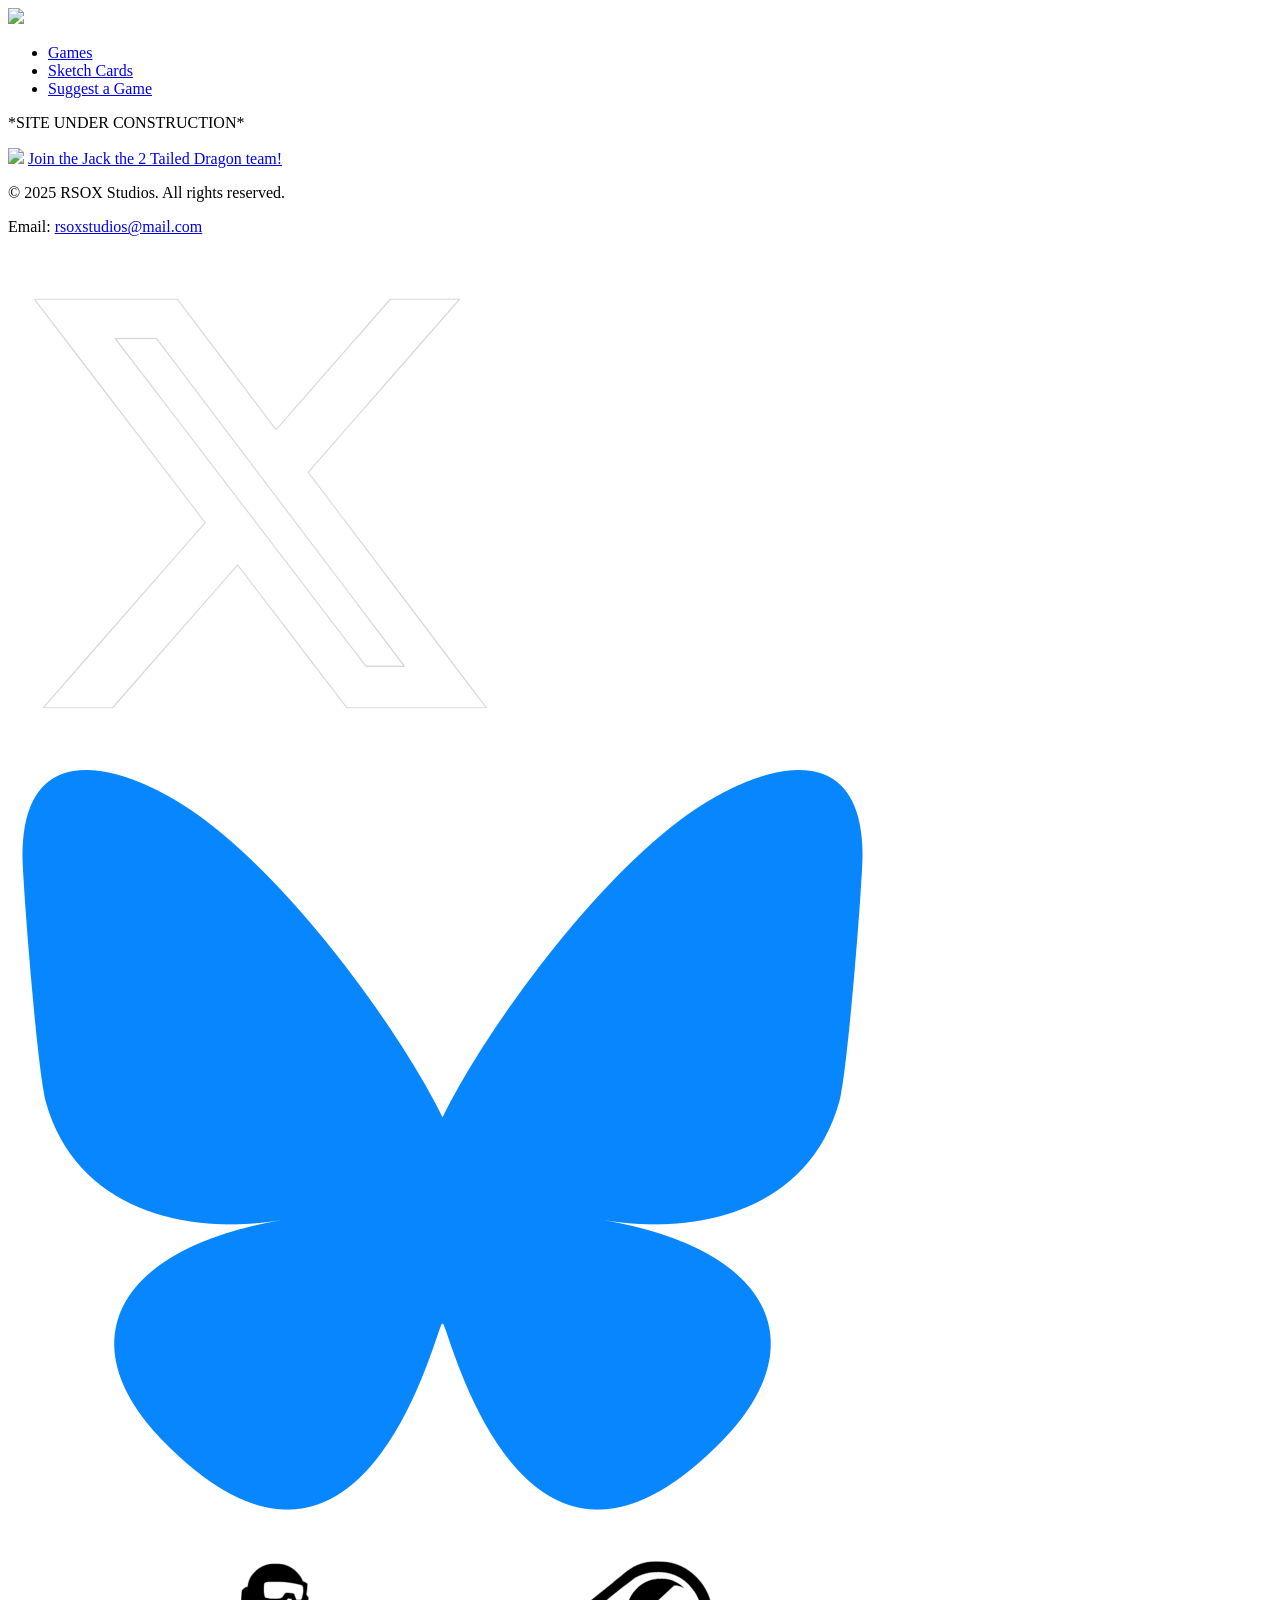
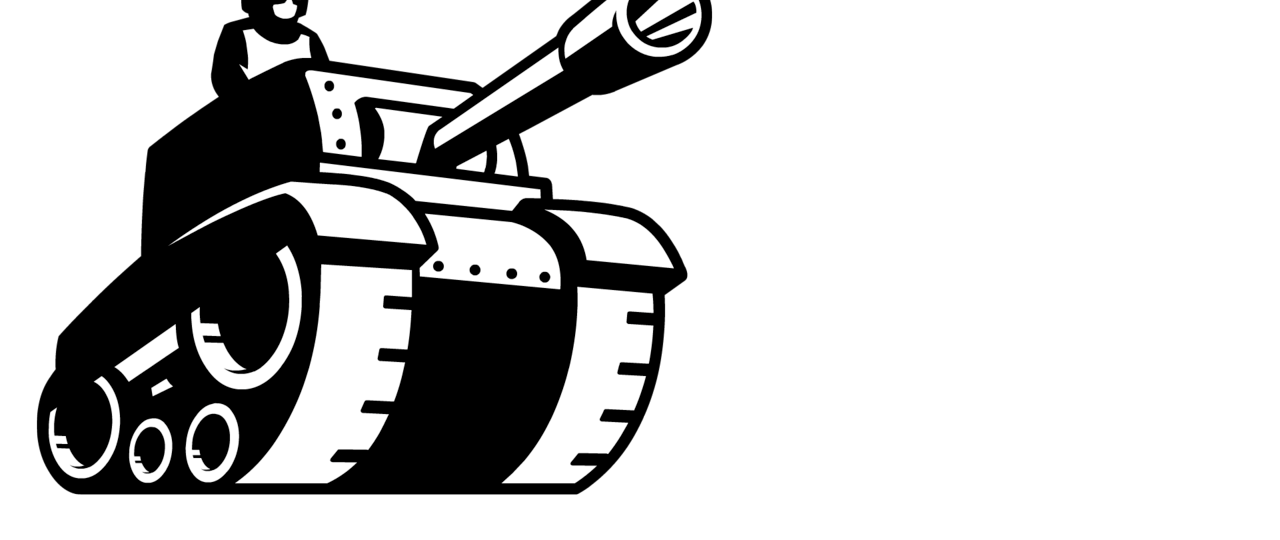
==== jacktttdragon/index.html @ a7ef0da2 "Create index.html" ====
<!DOCTYPE html>
<html lang="en">
<head>
  <meta charset="UTF-8">
  <title>Jack the 2 Tailed Dragon - RSOX Studios</title>
  <link rel="stylesheet" href="styles.css">
  <link rel="icon" href="/favicon.ico" type="image/x-icon">
  <meta name="viewport" content="width=device-width, initial-scale=1.0">
</head>
<body>
  <!-- Header -->
  <header class="navbar">
    <div class="logo"><a href="RSOXStudios.github.io"><img src="assets/logo.png"></a></div>
    <nav>
      <ul class="nav-links">
        <li><a href="/games.html">Games</a></li>
        <li><a href="/sketchcards">Sketch Cards</a></li>
        <li><a href="mailto:rsoxstudios@mail.com?subject=Game%20Suggestion">Suggest a Game</a></li>
      </ul>
    </nav>
  </header>

  <!-- Main Content -->
  <main>
    <p>*SITE UNDER CONSTRUCTION*</p>
    <img src="https://img.ngfiles.com/image-uploads/000/001/450/iu_1450000_19109207.webp">
    <a href="https://www.newgrounds.com/collab/view/25413">Join the Jack the 2 Tailed Dragon team!</a>
  </main>

  <!-- Footer -->
  <footer>
    <p>&copy; 2025 RSOX Studios. All rights reserved.</p>
    <p>Email: <a href="mailto:rsoxstudios@mail.com">rsoxstudios@mail.com</a></p>
    <div class="social-icons">
      <a href="https://x.com/rsoxstudios" target="_blank"><img src="/assets/x-icon.png" alt="X/Twitter"></a>
      <a href="https://bsky.app/profile/rsoxstudios.bsky.social" target="_blank"><img src="/assets/Bluesky-logo.png" alt="Bluesky"></a>
      <a href="https://rsoxstudios.newgrounds.com" target="_blank"><img src="/assets/portal-newgrounds-logo-website-music-tank-download-ico-e662d13aa72228ad32ede6b8f75fdfcb.png" alt="Newgrounds"></a>
    </div>
  </footer>
</body>
</html>
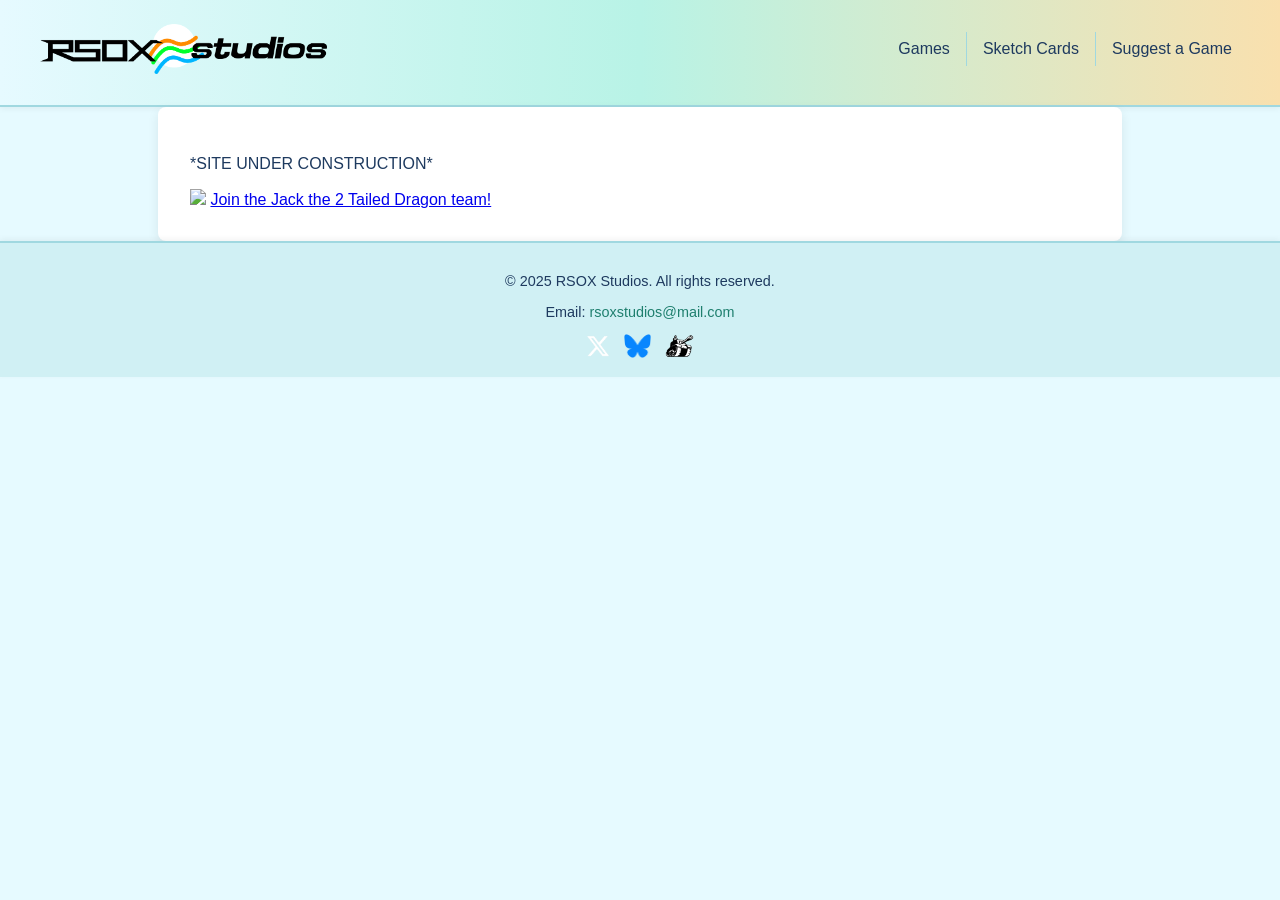
==== commit 7827bd18: "never forget the slashes" ====
--- a/jacktttdragon/index.html
+++ b/jacktttdragon/index.html
@@ -3,14 +3,14 @@
 <head>
   <meta charset="UTF-8">
   <title>Jack the 2 Tailed Dragon - RSOX Studios</title>
-  <link rel="stylesheet" href="styles.css">
+  <link rel="stylesheet" href="/styles.css">
   <link rel="icon" href="/favicon.ico" type="image/x-icon">
   <meta name="viewport" content="width=device-width, initial-scale=1.0">
 </head>
 <body>
   <!-- Header -->
   <header class="navbar">
-    <div class="logo"><a href="RSOXStudios.github.io"><img src="assets/logo.png"></a></div>
+    <div class="logo"><a href="RSOXStudios.github.io"><img src="/assets/logo.png"></a></div>
     <nav>
       <ul class="nav-links">
         <li><a href="/games.html">Games</a></li>
--- a/styles.css
+++ b/styles.css
@@ -0,0 +1,161 @@
+
+body {
+  background-color: #e6faff; /* light blue */
+  color: #1e3a5f; /* deep blue for text */
+  font-family: 'Segoe UI', 'Helvetica Neue', Arial, sans-serif;
+  margin: 0;
+  padding: 0;
+}
+
+/* Header & Navigation */
+.navbar {
+  background: linear-gradient(to right, #e6faff, #b8f3e6, #f9e0ae); /* gradient: blue → mint → orange */
+  background-size: cover;
+  background-repeat: no-repeat;
+  padding: 1rem 2rem;
+  display: flex;
+  flex-wrap: wrap;
+  justify-content: space-between;
+  align-items: center;
+  border-bottom: 2px solid #a0d8e0;
+  box-shadow: 0 2px 6px rgba(0, 0, 0, 0.05);
+}
+
+.logo {
+  font-size: 1.8rem;
+  font-weight: bold;
+  color: #1e4e8c;
+  padding: 0.5rem;
+  text-shadow: 1px 1px 2px rgba(0, 0, 0, 0.1);
+}
+
+.logo img {
+  max-height: 50px;
+  width: auto;
+}
+
+/* Horizontal Nav Links with Dividers */
+.nav-links {
+  list-style: none;
+  display: flex;
+  flex-wrap: wrap;
+  padding: 0;
+  margin: 0;
+  width: 100%;
+  justify-content: center;
+}
+
+.nav-links li {
+  border-left: 1px solid #a0d8e0;
+  flex: 1 1 auto;
+  text-align: center;
+}
+
+.nav-links li:first-child {
+  border-left: none;
+}
+
+.nav-links a {
+  display: block;
+  padding: 0.5rem 1rem;
+  text-decoration: none;
+  color: #1e3a5f;
+  font-weight: 500;
+  transition: background-color 0.3s ease;
+  white-space: nowrap;
+}
+
+.nav-links a:hover {
+  background-color: rgba(255, 255, 255, 0.2);
+  border-radius: 4px;
+}
+
+/* Main Content */
+main {
+  padding: 2rem;
+  max-width: 900px;
+  margin: auto;
+  background-color: #ffffff;
+  border-radius: 8px;
+  box-shadow: 0 4px 12px rgba(0, 0, 0, 0.08);
+}
+
+h1, h2 {
+  color: #1e4e8c;
+  font-weight: 600;
+}
+
+ul {
+  padding-left: 1.5rem;
+}
+
+li {
+  margin-bottom: 0.5rem;
+}
+
+/* Footer */
+footer {
+  background-color: #d0f0f4;
+  text-align: center;
+  padding: 1rem;
+  font-size: 0.9rem;
+  color: #1e3a5f;
+  box-shadow: 0 -2px 6px rgba(0, 0, 0, 0.05);
+  border-top: 2px solid #a0d8e0;
+}
+
+footer a {
+  color: #1e7f6e;
+  text-decoration: none;
+}
+
+footer a:hover {
+  color: #145c4c;
+}
+
+.social-icons {
+  margin-top: 0.5rem;
+}
+
+.social-icons img {
+  height: 24px;
+  margin: 0 5px;
+}
+
+/* Buttons */
+button {
+  background-color: #1e7f6e;
+  color: #fff;
+  border: none;
+  padding: 0.6rem 1rem;
+  border-radius: 6px;
+  box-shadow: 0 2px 6px rgba(0, 0, 0, 0.1);
+  cursor: pointer;
+  transition: box-shadow 0.3s ease;
+}
+
+button:hover {
+  box-shadow: 0 4px 10px rgba(0, 0, 0, 0.15);
+}
+
+/* Responsive Fixes for Mobile */
+@media (max-width: 600px) {
+  .navbar {
+    flex-direction: column;
+    align-items: stretch;
+  }
+
+  .nav-links {
+    flex-direction: column;
+    align-items: stretch;
+  }
+
+  .nav-links li {
+    border-left: none;
+    border-top: 1px solid #a0d8e0;
+  }
+
+  .nav-links li:first-child {
+    border-top: none;
+  }
+}
